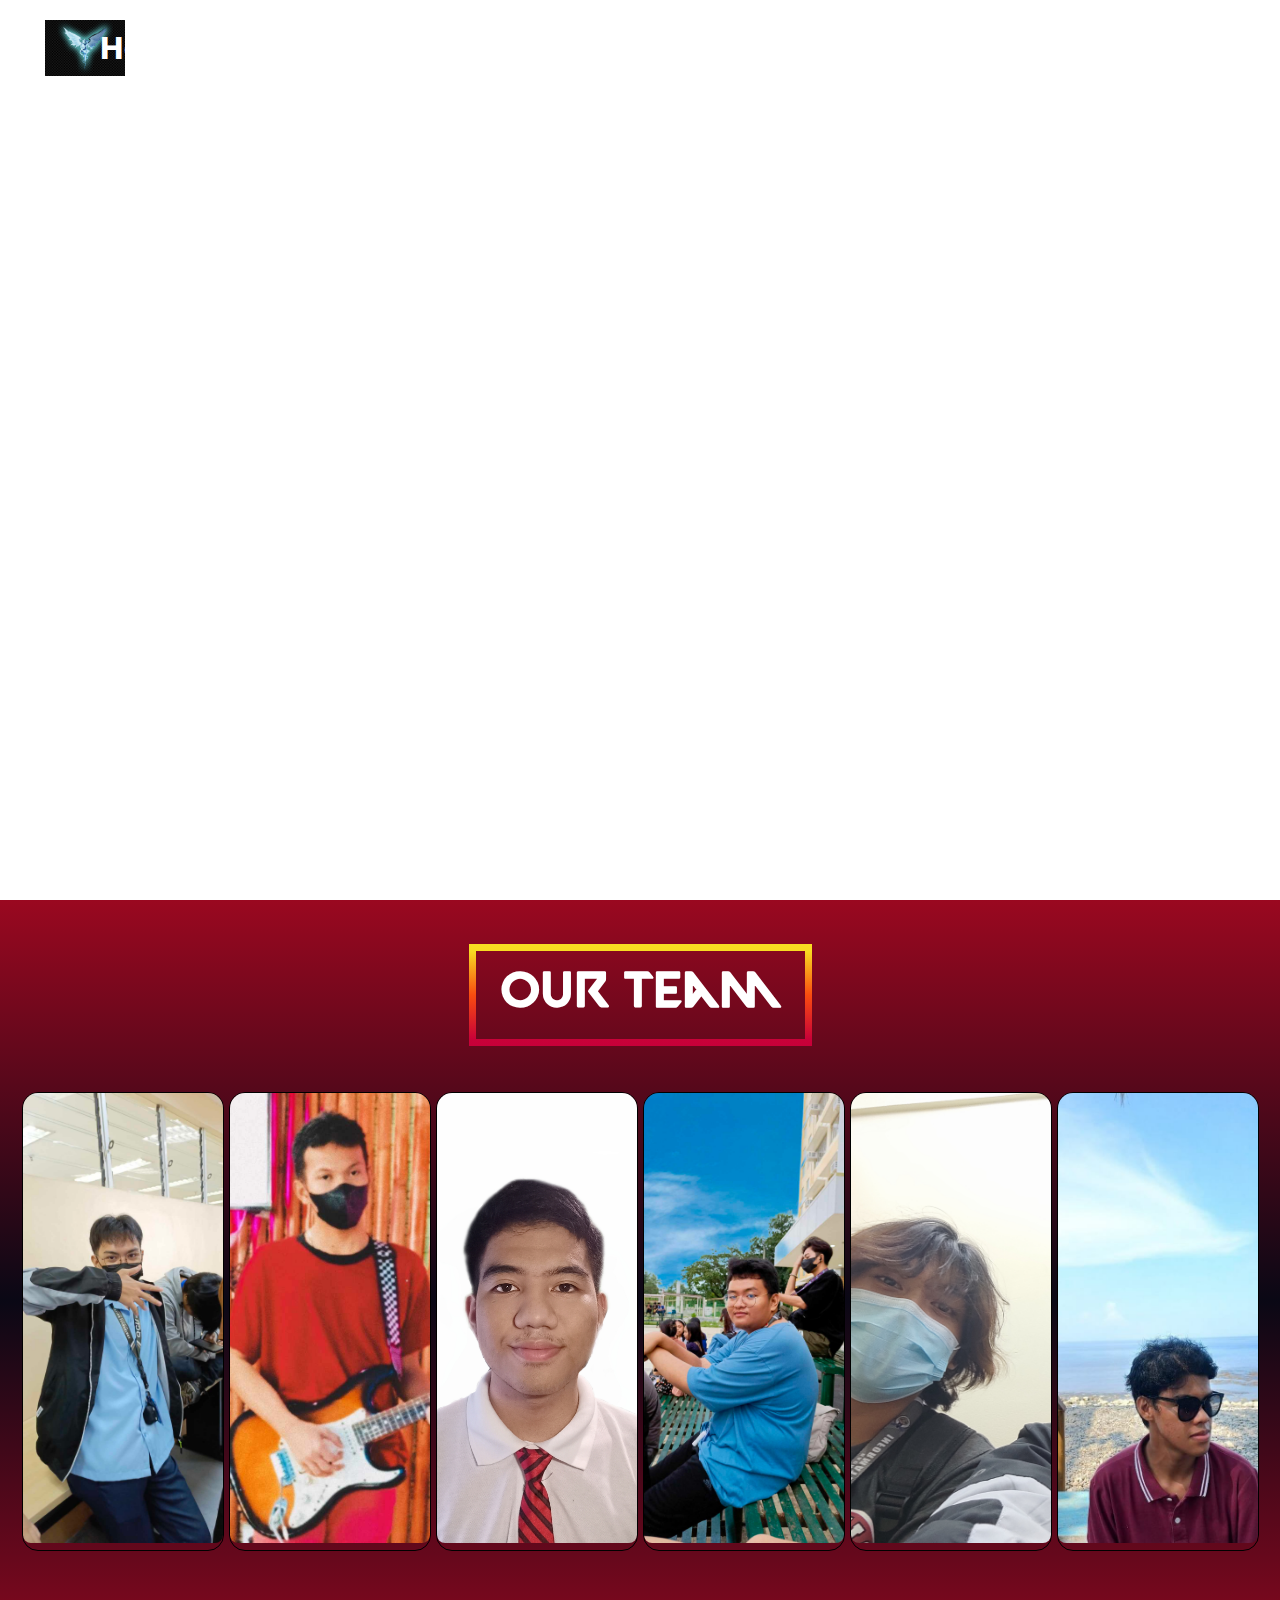
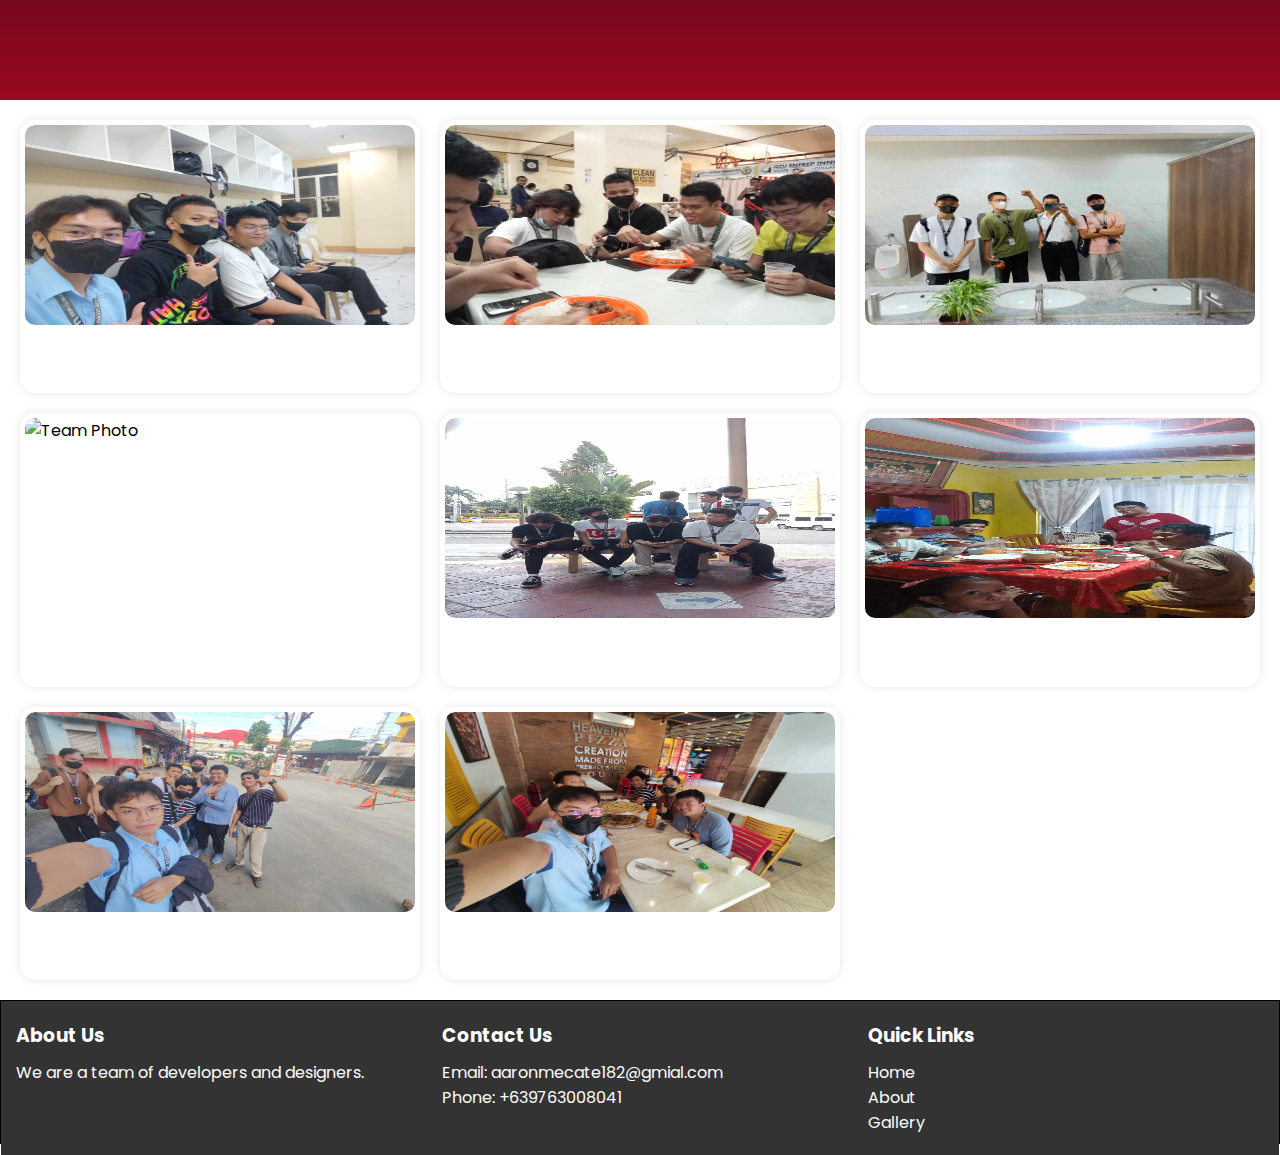
==== index.html @ fcbefc15 "first commit" ====
<!DOCTYPE html>
<html lang="en">
<head>
    <meta charset="UTF-8">
    <meta name="viewport" content="width=device-width, initial-scale=1.0">
    <title>Hoodlum & Saints</title>
    <link rel="stylesheet" href="style.css">
    <link rel="preconnect" href="https://fonts.googleapis.com">
    <link rel="preconnect" href="https://fonts.gstatic.com" crossorigin>
    <link rel="preconnect" href="https://fonts.googleapis.com">
    <link rel="preconnect" href="https://fonts.gstatic.com" crossorigin>
    <link href="https://fonts.googleapis.com/css2?family=Poppins:wght@400;500;600;700&display=swap" rel="stylesheet">
    <link href="https://fonts.googleapis.com/css2?family=Roboto&display=swap" rel="stylesheet">
    <link rel="preconnect" href="https://fonts.googleapis.com">
    <link rel="preconnect" href="https://fonts.gstatic.com" crossorigin>
    <link href="https://fonts.googleapis.com/css2?family=Merriweather+Sans:wght@400;500;600;700&display=swap" rel="stylesheet">
</head>
<body>
  <header>
    <img class="icon" src="images/angeldemon.png" alt="">
    <h2 class="logo">Hoodlum & Saints</h2>
    <nav class="navigation">
      <a href="#homepage">Home</a>
      <a href="#us">About</a>
      <a href="#gallery">Gallery</a>
    </nav>
  </header>
    <div class="homepage" id="homepage">
       <h1> "A good friend is like a four-leaf clover; hard to find and lucky to have."</h1>
       <a href="#us"><button class="btn">Members &check;</button></a>
    </div>
    <div class="aboutus">
        <div class="team">
            <h1>Our Team</h1>
        </div>
        <div id="us" class="containerMembers">
            <div class="members"><a href="members/aaron/loading.html" target="_blank"><img class="person" src="images/aaron.jpg" alt="Aaron"><span class="name">Aaron Mecate</span></a></div>
            <div class="members"><a href="members/ryan/ryan.html" target="_blank"><img class="person" src="images/ryan.jpg" alt="Ryan"><span class="name">Ryan Domer</span></a></div>
            <div class="members"><a href="members/gabo/santiago.html" target="_blank"><img class="person" src="members/gabo/SANTIAGO, DOMINGO GABRIEL S..jpg" alt="Gab"><span class="name">Gabriel Santiago</span></a></div>
            <div class="members"><a href="members/elijah/Portfolio.html" target="_blank"><img class="person" src="images/elijah.jpg" alt="Elijah"><span class="name">Elijah Regan Broncano</span></a></div>
            <div class="members"><a href="members/vince/vince.html" target="_blank"><img class="person" src="images/vince.jpg" alt="Jose"><span class="name">Vince Joseph Vargas</span></a></div>
            <div class="members"><a href="members/onesimus/final.html" target="_blank"><img class="person" src="members/onesimus/onesimus.jpg" alt="Onesimus"><span class="name">Onesimus Dela Cruz</span></a></div>
        </div>
    </div>
    <div class="gallery" id="gallery">
    </div>
</div>
    <div class="footer">
        <footer>
            <div class="footer-info">
              <h3>About Us</h3>
              <p>We are a team of developers and designers.</p>
            </div>
            <div class="footer-contact">
              <h3>Contact Us</h3>
              <p>Email: aaronmecate182@gmial.com</p>
              <p>Phone: +639763008041</p>
            </div>
            <div class="footer-links">
              <h3>Quick Links</h3>
              <ul>
                <li><a href="#homepage">Home</a></li>
                <li><a href="#us">About</a></li>
                <li><a href="#gallery">Gallery</a></li>
              </ul>
            </div>
         </footer>
    </div>
    <script src="gallery.js" defer></script>
</body>
</html>
---- style.css ----
@font-face {
  font-family: 'valorant';
  src: url(fonts/valorant/Valorant\ Font.ttf);
}
* {
  margin: 0;
  padding: 0;
  box-sizing: border-box;
  font-family: 'Poppins', sans-serif;
}
body {
  overflow-x: hidden;
}
/*navbat*/
header {
  position: absolute;
  top: 0;
  left: 0;
  width: 100%;
  padding: 20px 100px;
  display: flex;
  justify-content: space-between;
  align-items: center;
  z-index: 102;
}
.icon {
  width: 80px;
  filter:invert(1);
  transform: translateX(-55px);
}
.logo {
  font-size: 2em;
  color: #fff;
  user-select: none;
  transform: translate(-280px);
}
.navigation {
  transform: translateX(40px);
}
.navigation a {
  position: relative;
  font-size: 1.1em;
  color: white;
  text-decoration: none;
  font-weight: 600;
  margin-left: 40px;
}
.navigation a::after {
  content: '';
  position: absolute;
  left: 0;
  bottom: -6px;
  width: 100%;
  height: 3px;
  background: #fff;
  border-radius: 5px;
  transform-origin: right;
  transform: scaleX(0);
  transition: transform .5s;
}
.navigation a:hover::after {
  transform: scaleX(1);
  transform-origin: left;
}
.navigation .btnLogin-popup {
  width: 130px;
  height: 50px;
  background: transparent;
  border: 2px solid;
  outline: none;
  border-radius: 6px;
  cursor: pointer;
  font-size: 1.1em;
  color: #fff;
  font-weight: 500;
  margin-left: 40px;
  transition: .5s;
}
.navigation .btnLogin-popup:hover {
  background: #fff;
  color: #9a0820;
}
/*homepage*/
.homepage {
  width: 100vw;
  height: 100vh;
  background: no-repeat url(https://img.freepik.com/free-photo/red-black-brush-stroke-banner-background-perfect-canva_1361-3597.jpg?w=1060&t=st=1701421101~exp=1701421701~hmac=49497edac5bc8b36e70562c91414c0e33440c23a07aa59e0a8ed667af51b54f5);
  background-size: cover;
  position: relative;
  z-index: -1;
}
.homepage::before {
  content: '';
  position: absolute;
  bottom: 0;
  width: 100%;
  height: 100px;
  z-index: 11;
}
.homepage h1 {
  position: absolute;
  color: rgb(248, 222, 222);
  top: 32%;
  left: 49%;
  font-size: 3em;
  font-family: 'Merriweather Sans', sans-serif;
  width:  600px;
  opacity: 0;
  animation-fill-mode: forwards;
  animation-name: fadeIn;
  animation-duration: 1s;
  animation-delay: 0.50s;
  user-select: none;
}
.btn {
  width: 130px;
  height: 50px;
  background: transparent;
  border: 2px solid ;
  outline: none;
  border-radius: 6px;
  cursor: pointer;
  font-size: 1.1em;
  color: #fff;
  font-weight: 500;
  margin-left: 40px;
  transition: .5s;
  position: absolute;
  bottom: 22%;
  right: 25%;
  animation-fill-mode: forwards;
  animation-name: fadeIn;
  animation-duration: 1s;
  animation-delay: 1.50s;
  opacity: 0;
}
.btn:hover {
  background: #fff;
  color: #9a0820;
}
@keyframes fadeIn {
  to {
      opacity: 1;
  }
}
/*about us*/
.aboutus{
  width: 100vw;
  height: 800px;
  display: flex;
  flex-direction: column;
  justify-content: center;
  align-items: center;
  background: linear-gradient(rgb(154,8,32),#0a0815, #9a0820);
  background-size: cover;
}
.gallery {
  border: 1px solid black;
  width: 100%;
  height: 100vh;
}
.footer{
  border: 1px solid black;
  height: 9rem;
}
/*ABOUT US*/
.containerMembers {
  margin-top: 25px;
  display: flex;
  justify-content: center;
  align-items: center;
  width: 93%;
  height: 500px;
  gap: 5px;
  min-width: 100%;
}
.members {
  display: flex;
  overflow: hidden;
  border-radius: 16px;
  border: 1px solid black;
  transition: transform 0.3s ease-in-out, opacity 0.8s ease-in-out;
}
.members img {
  width: 200px;
  height: 450px;
  border-radius: 8px;
  object-fit: cover;
  transition: transform 0.8s ease-in-out, opacity 0.8s ease-in-out;
}
.members:hover {
  background-color: rgba(0, 0, 0, 0.5);
  position: relative;
  transition: transform 0.3s ease-in-out ,opacity 0.8s ease-in-out;
}
.members:hover img{
  transform: scale(1.5);
  background-color: black;
  opacity: 0.5;
}
.name {
  position: absolute;
  top: 50%;
  left: 50%;
  transform: translate(-50%, -50%);
  color: rgb(234, 234, 234);
  font-size: 24px;
  font-weight: 600;
  font-family: 'Poppins';
  text-align: center;
  transition: transform 0.8s ease-in-out, opacity 0.8s ease-in-out;
  opacity: 0;
  z-index: 1;
  user-select: none;
}
.members:hover .name {
  opacity: 1;
 }
.team {
  position: static;
  top: 0;
  margin-top: -85px;
  padding: 1rem 1.5rem;
  z-index: 1;
  border: 3px solid;
  border-image-slice: 1;
  border-width: 7px;
  border-image-source: linear-gradient(var(--angle), #C70039, #F94C10, #F8DE22);
  animation: 3s rotate linear infinite;
  -angle: 0deg;
}
@keyframes rotate {
  to {
      --angle: 360deg;
  }
}
@property --angle {
  syntax: '<angle>';
  initial-value: 0deg;
  inherits: false;
}
.team h1 {
  font-size: 50px;
  font-family: 'valorant';
  color: white;
}
/*GALLERY*/
#gallery {
  border: none;
  display: grid;
  grid-template-columns: repeat(3, 1fr);
  gap: 20px;
  padding: 20px;
}
.art-piece {
  box-shadow: 0 0 10px rgba(0, 0, 0, 0.1);
  overflow: hidden;
  width: 100%;
  animation: floatAnimation 3s infinite ease-in-out;
  border: 5px solid #fff;
  border-radius: 15px;
}
.art-piece:nth-child(odd) {
  animation-delay: 0.5s;
}
.art-piece:nth-child(even) {
  animation-delay: 1s;
}
@keyframes floatAnimation {
  0%, 100% {
      transform: translateY(0);
  }
  50% {
      transform: translateY(-10px);
  }
}
.art-piece img {
  width: 100%;
  height: auto;
  max-height: 200px;
  border-radius: 10px;
}
/*END OF GALLEY*/
/*footer*/
footer { 
  width: 100%;
  background-color: #333;
  padding: 20px 0;
  display: flex;
  justify-content: space-around;
  color: #fff;
 }
.footer-info, .footer-contact, .footer-links {
  flex: 1;
  padding: 0 15px;
 }
.footer-info h3, .footer-contact h3, .footer-links h3 {
  margin-bottom: 10px;
 }
.footer-links ul {
  list-style-type: none;
  padding: 0;
 }
.footer-links li a {
  color: #fff;
  text-decoration: none;
 }
.footer-links li a:hover {
  text-decoration: underline;
 }
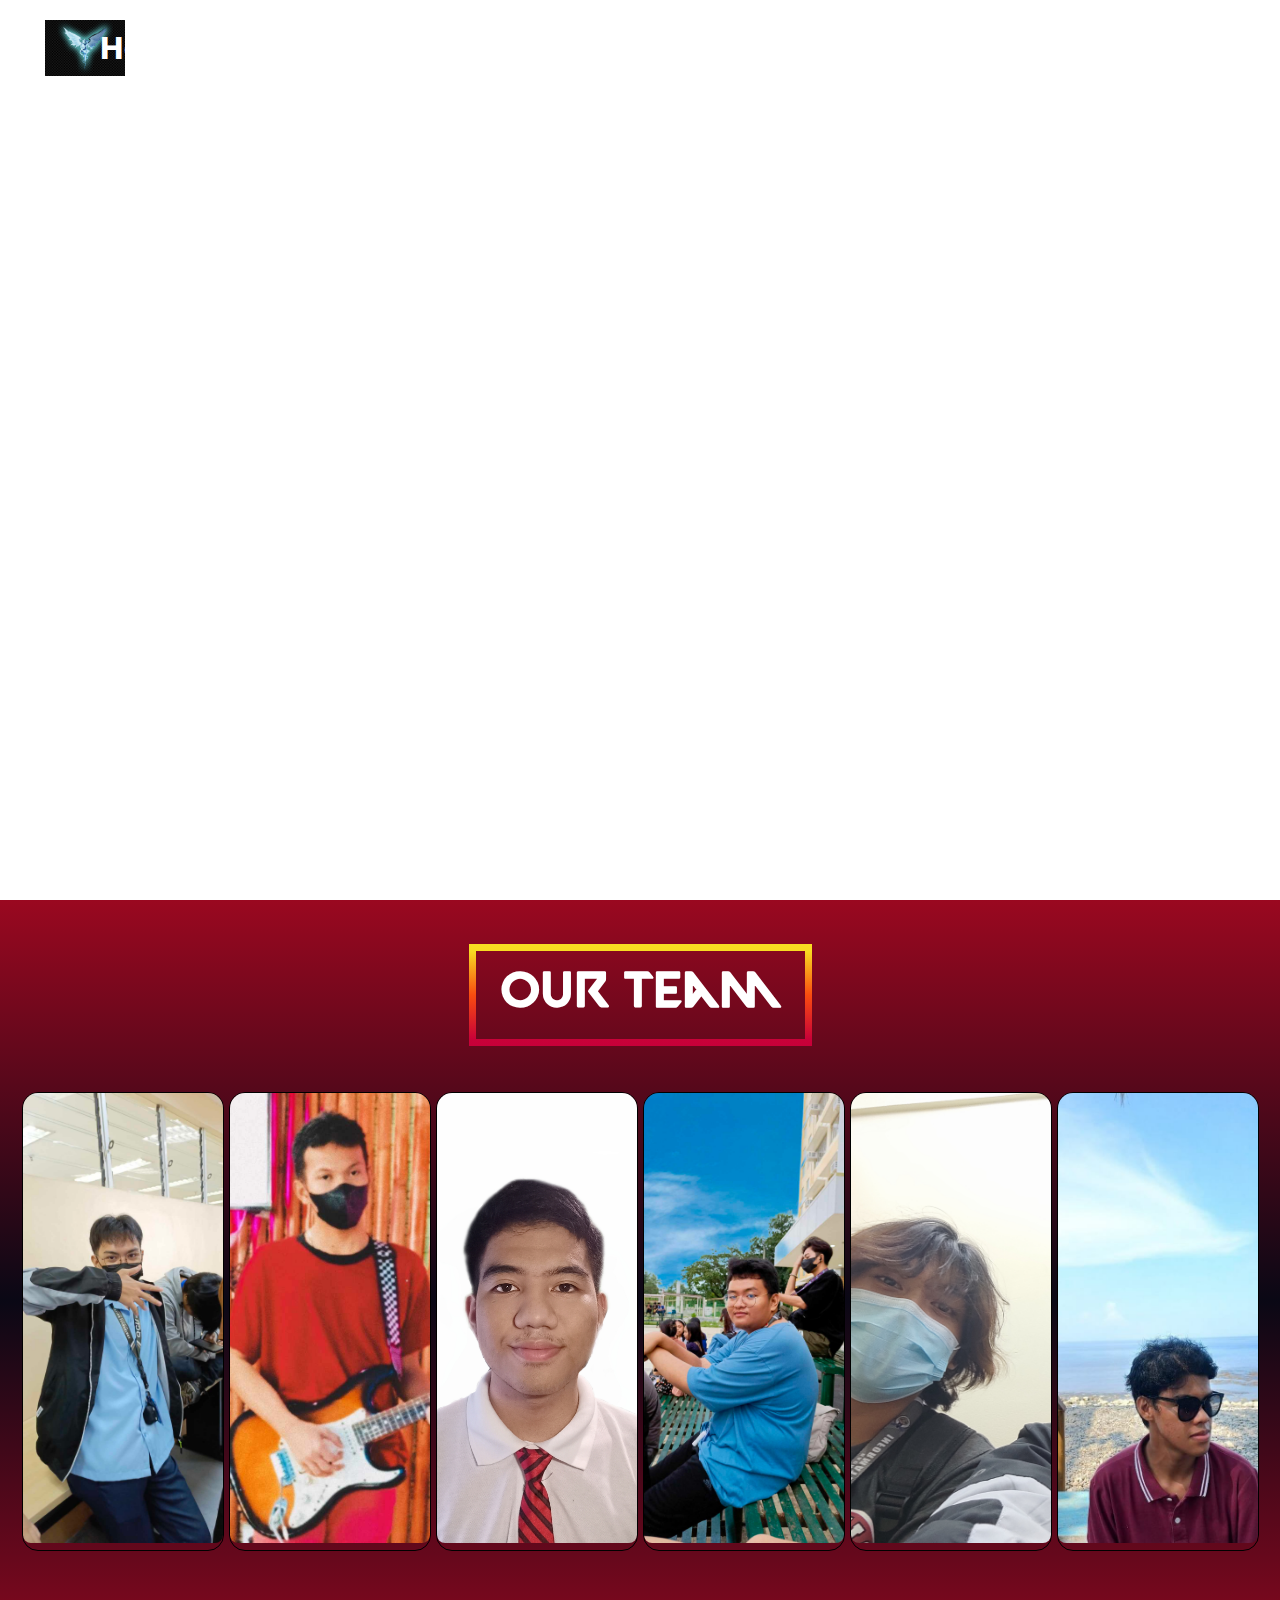
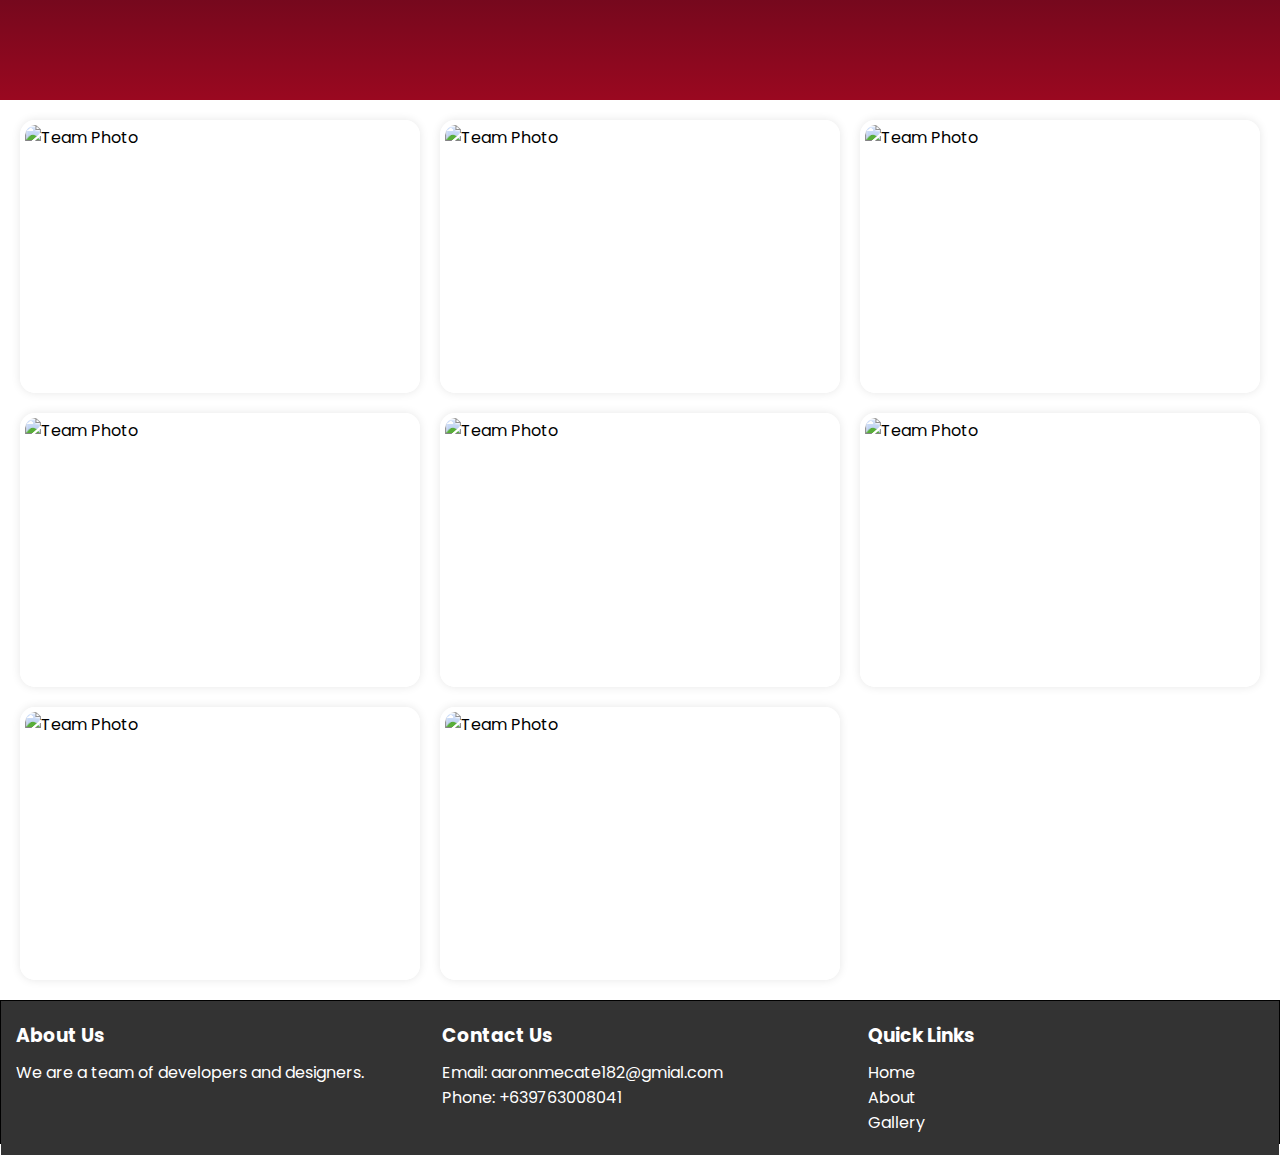
==== commit f94b4cec: "third" ====
--- a/index.html
+++ b/index.html
@@ -66,6 +66,6 @@
             </div>
          </footer>
     </div>
-    <script src="gallery.js" defer></script>
+    <script src="/Group/Group/gallery.js" defer></script>
 </body>
 </html>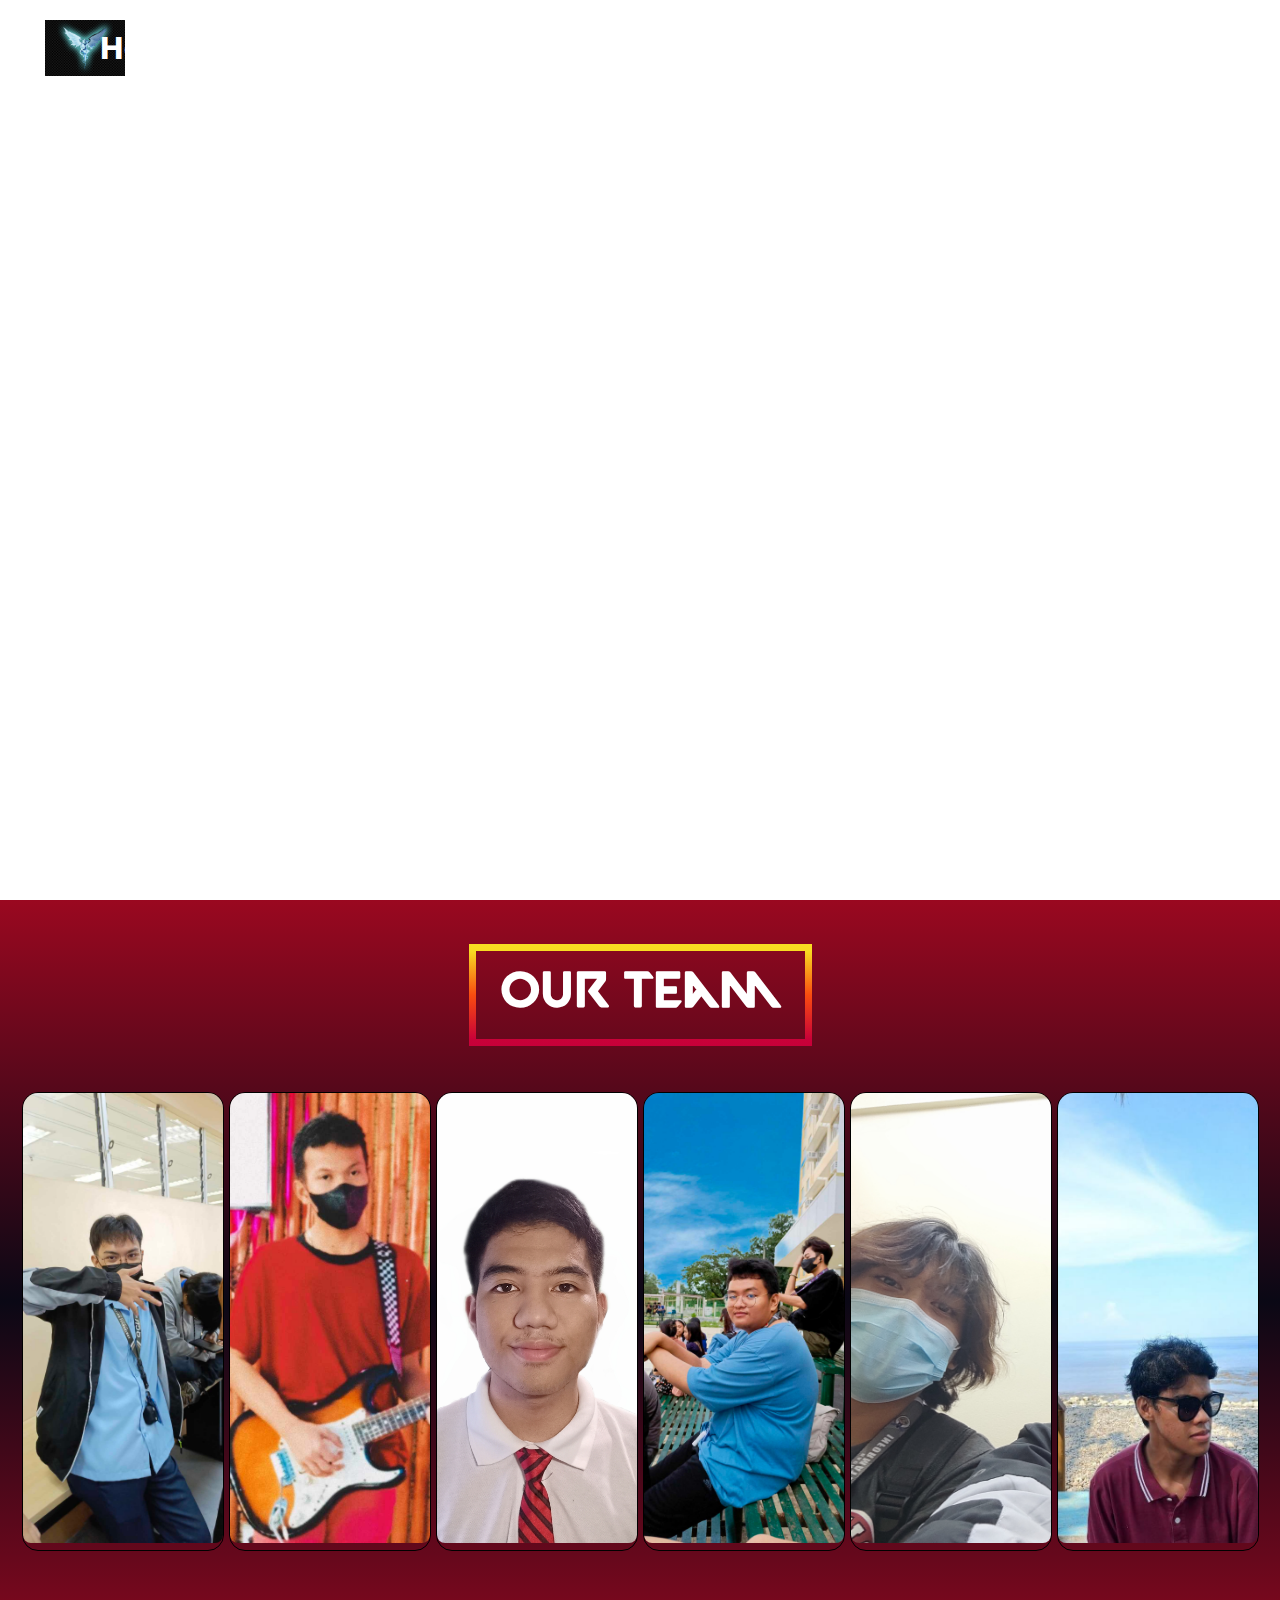
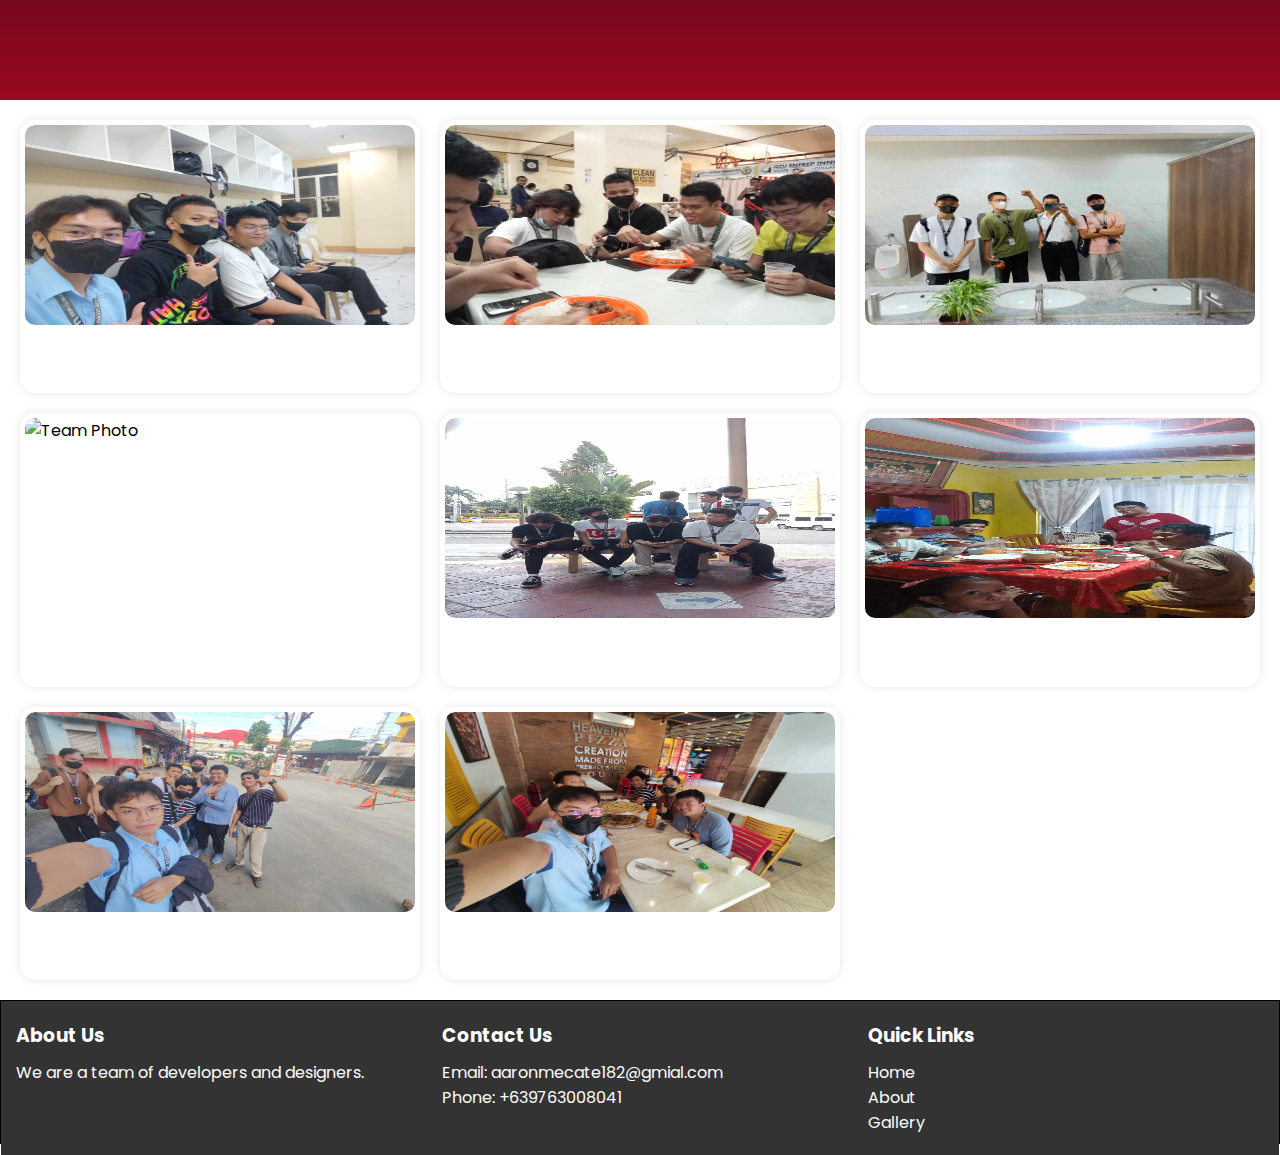
==== commit 9d7359bd: "fourth" ====
--- a/index.html
+++ b/index.html
@@ -66,6 +66,6 @@
             </div>
          </footer>
     </div>
-    <script src="/Group/Group/gallery.js" defer></script>
+    <script src="gallery.js" defer></script>
 </body>
 </html>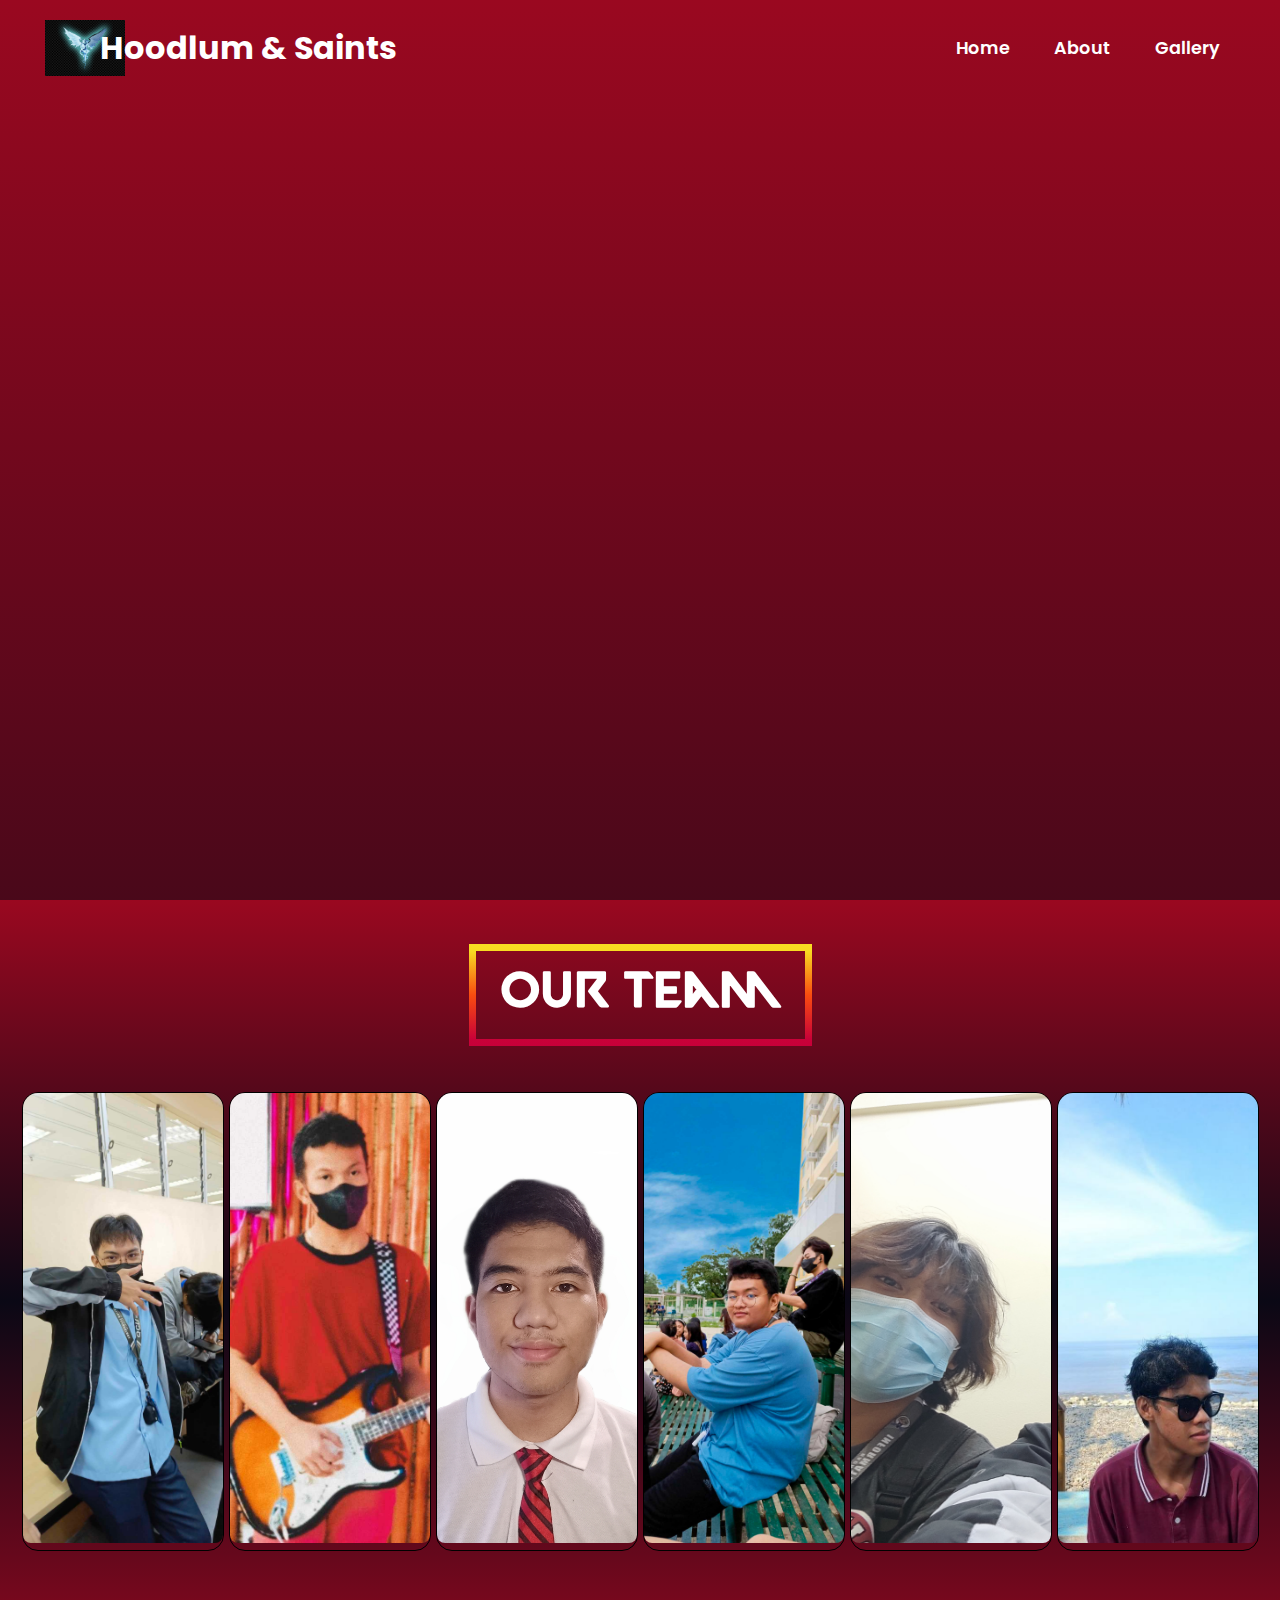
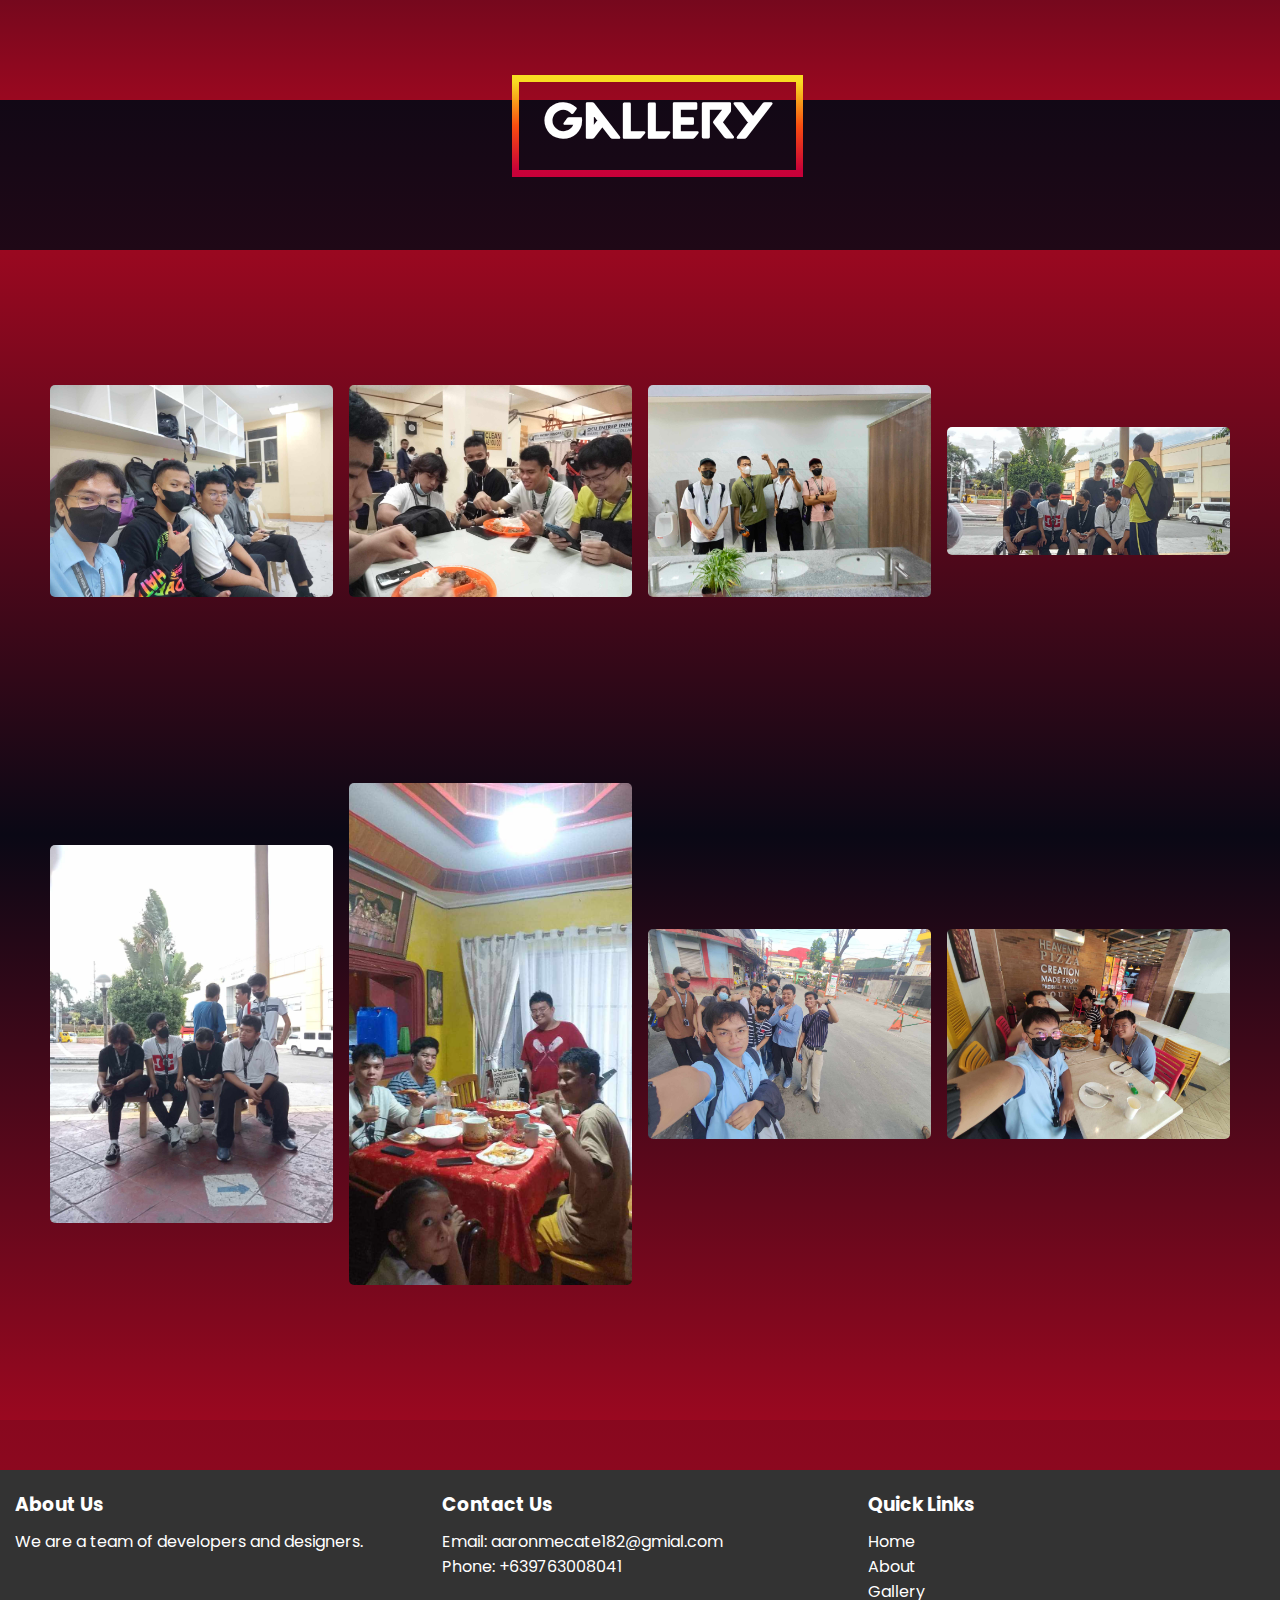
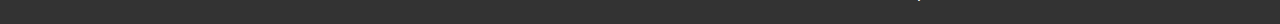
==== commit e78d2665: "fith" ====
--- a/index.html
+++ b/index.html
@@ -42,7 +42,34 @@
             <div class="members"><a href="members/onesimus/final.html" target="_blank"><img class="person" src="members/onesimus/onesimus.jpg" alt="Onesimus"><span class="name">Onesimus Dela Cruz</span></a></div>
         </div>
     </div>
-    <div class="gallery" id="gallery">
+    <div class="gallery">
+      <h2 class="galleria">Gallery</h2>
+      <div class="grid-wrapper">
+        <div class="groupImgContain">
+          <img src="images/Group1.jpg" class="groupimg">
+        </div>
+        <div class="groupImgContain">
+          <img src="images/Group2.jpg" class="groupimg">
+        </div>
+        <div class="groupImgContain">
+          <img src="images/Group3.jpg" class="groupimg">
+        </div>
+        <div class="groupImgContain">
+          <img src="images/group4.jpg" class="groupimg">
+        </div>
+        <div class="groupImgContain">
+          <img src="images/Group5.jpg" class="groupimg" id="five">
+        </div>
+        <div class="groupImgContain">
+          <img src="images/Group6.jpg" class="groupimg">
+        </div>
+        <div class="groupImgContain">
+          <img src="images/Group7.jpg" class="groupimg">
+        </div>
+        <div class="groupImgContain">
+          <img src="images/Group8.jpg" class="groupimg">
+        </div>
+      </div>
     </div>
 </div>
     <div class="footer">
--- a/style.css
+++ b/style.css
@@ -10,8 +10,9 @@
 }
 body {
   overflow-x: hidden;
-}
-/*navbat*/
+    background: linear-gradient(rgb(154,8,32),#0a0815, #9a0820);
+}
+/*navbar*/
 header {
   position: absolute;
   top: 0;
@@ -21,7 +22,7 @@
   display: flex;
   justify-content: space-between;
   align-items: center;
-  z-index: 102;
+  z-index: 10;
 }
 .icon {
   width: 80px;
@@ -95,7 +96,7 @@
   bottom: 0;
   width: 100%;
   height: 100px;
-  z-index: 11;
+  z-index: 9;
 }
 .homepage h1 {
   position: absolute;
@@ -154,15 +155,6 @@
   background: linear-gradient(rgb(154,8,32),#0a0815, #9a0820);
   background-size: cover;
 }
-.gallery {
-  border: 1px solid black;
-  width: 100%;
-  height: 100vh;
-}
-.footer{
-  border: 1px solid black;
-  height: 9rem;
-}
 /*ABOUT US*/
 .containerMembers {
   margin-top: 25px;
@@ -245,46 +237,63 @@
   color: white;
 }
 /*GALLERY*/
-#gallery {
-  border: none;
+.galleria {
+  position: absolute;
+  left: 40%;
+  top: -15%;
+  z-index: 12;
+  font-size: 50px;
+  font-family: 'valorant';
+  color: white;
+  text-align: center;
+  color: white;
+  padding: 1rem 1.5rem;
+  z-index: 1;
+  border: 3px solid;
+  border-image-slice: 1;
+  border-width: 7px;
+  border-image-source: linear-gradient(var(--angle), #C70039, #F94C10, #F8DE22);
+  animation: 3s rotate linear infinite;
+  -angle: 0deg;
+}
+.gallery {
+  position: relative;
+  margin-top: 150px;
+  width: 100vw;
+  height: 130vh;
+  padding: 50px;
+  background: linear-gradient(rgb(154,8,32),#0a0815, #9a0820);
+}
+.groupimg {
+  max-width: 100%;
+  height: auto;
+  vertical-align: middle;
+  display: inline-block;
+}
+.grid-wrapper , .groupImgCoontain {
+  display: flex;
+  justify-content: center;
+  align-items: center;
+}
+.grid-wrapper, .groupImgCoontain, .groupimg {
+  width: 100%;
+  height: 100%;
+  object-fit: cover;
+  border-radius: 5px;
+}
+.grid-wrapper {
   display: grid;
-  grid-template-columns: repeat(3, 1fr);
-  gap: 20px;
-  padding: 20px;
-}
-.art-piece {
-  box-shadow: 0 0 10px rgba(0, 0, 0, 0.1);
-  overflow: hidden;
-  width: 100%;
-  animation: floatAnimation 3s infinite ease-in-out;
-  border: 5px solid #fff;
-  border-radius: 15px;
-}
-.art-piece:nth-child(odd) {
-  animation-delay: 0.5s;
-}
-.art-piece:nth-child(even) {
-  animation-delay: 1s;
-}
-@keyframes floatAnimation {
-  0%, 100% {
-      transform: translateY(0);
-  }
-  50% {
-      transform: translateY(-10px);
-  }
-}
-.art-piece img {
-  width: 100%;
-  height: auto;
-  max-height: 200px;
-  border-radius: 10px;
+  grid-gap: 1rem;
+  grid-template-columns: repeat(auto-fit, minmax(250px, 1fr));
+  grid-auto-rows: auto;
+  grid-auto-flow: dense;
 }
 /*END OF GALLEY*/
 /*footer*/
 footer { 
-  width: 100%;
+  width: 100vw;
   background-color: #333;
+  margin-top: 50px;
   padding: 20px 0;
   display: flex;
   justify-content: space-around;
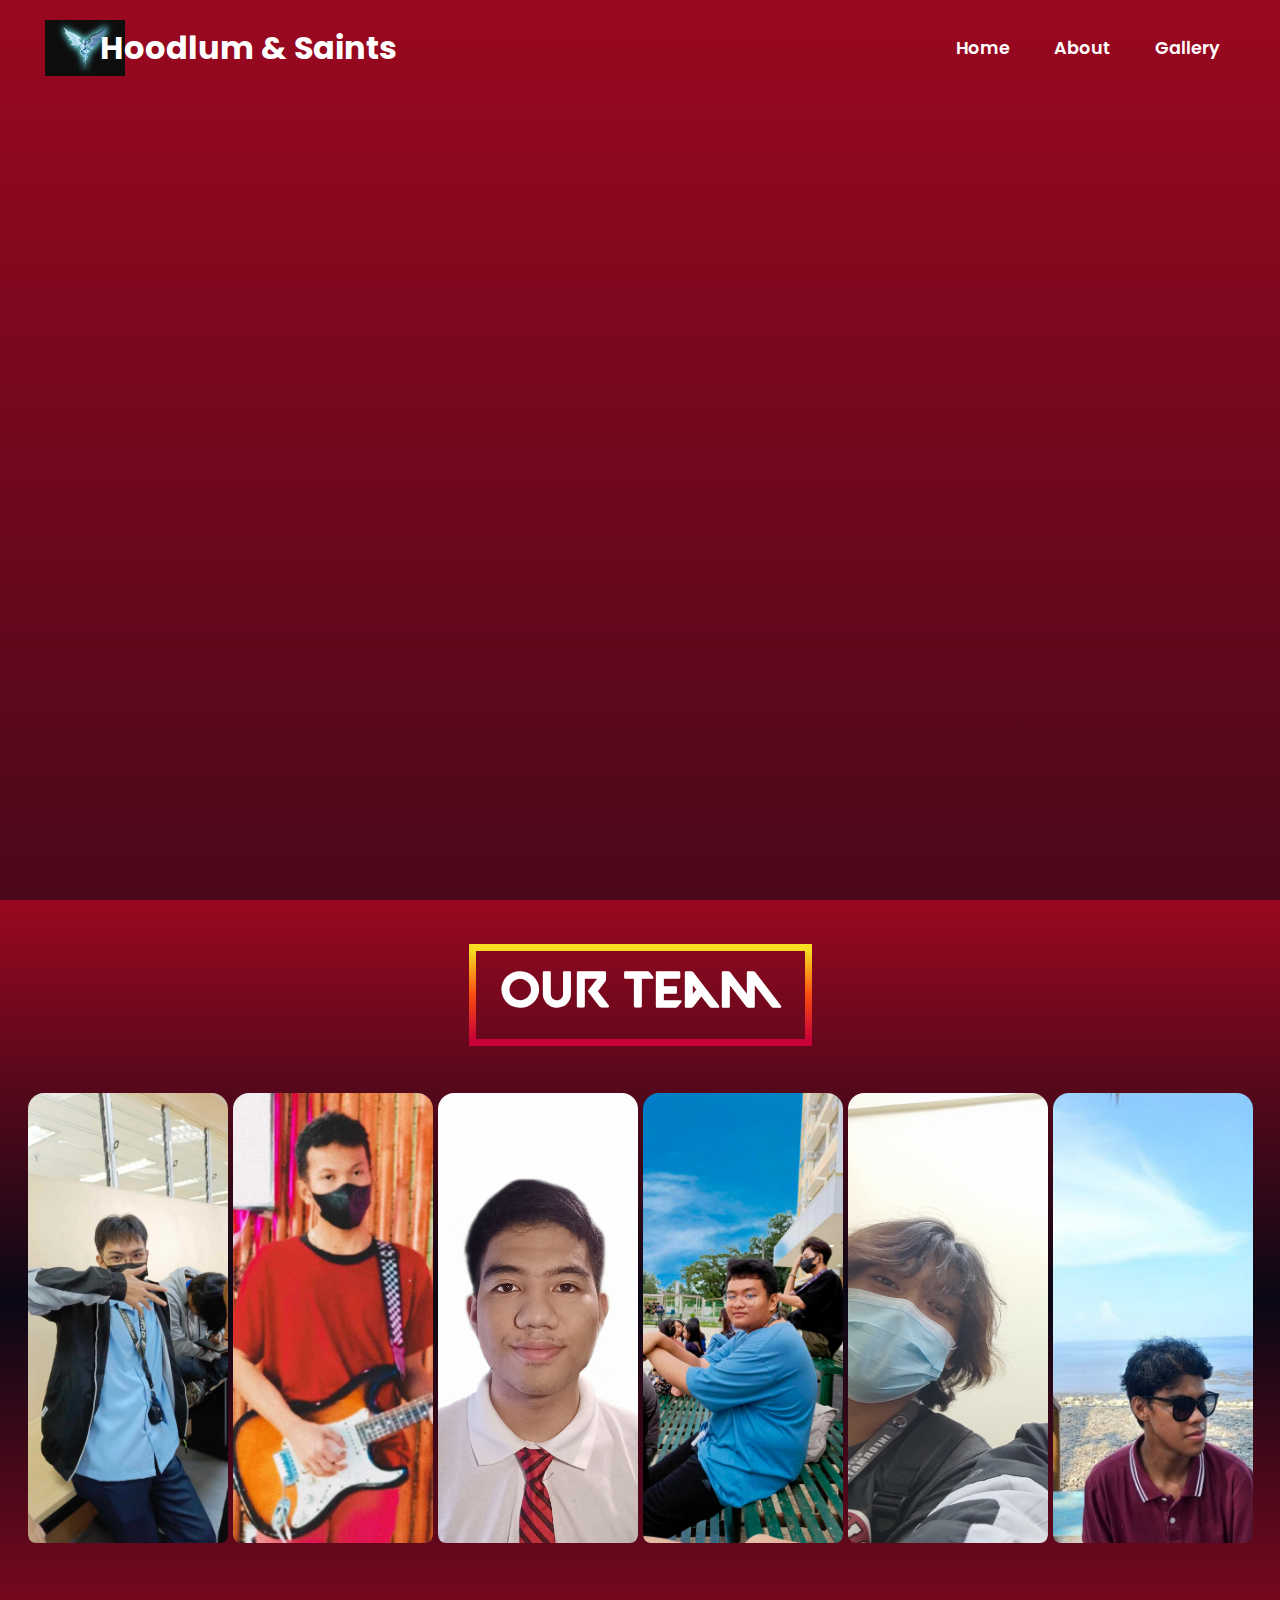
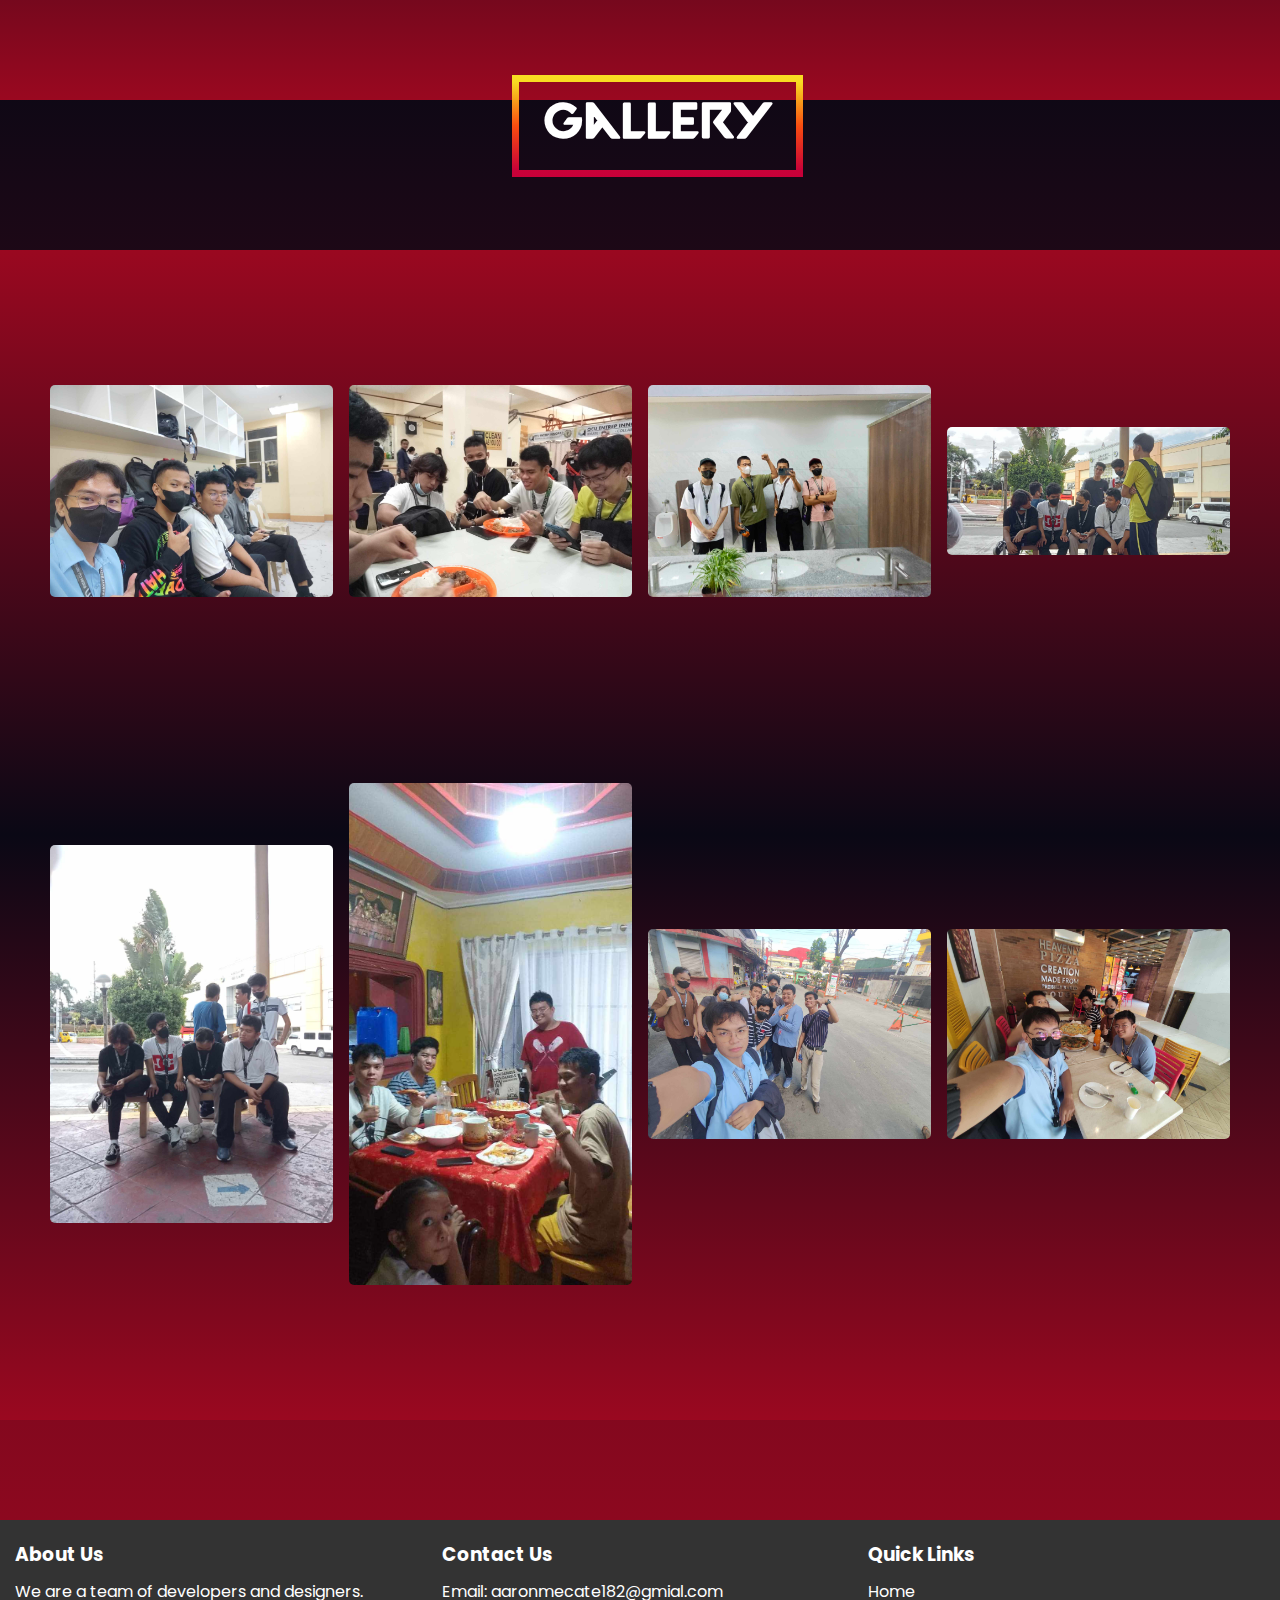
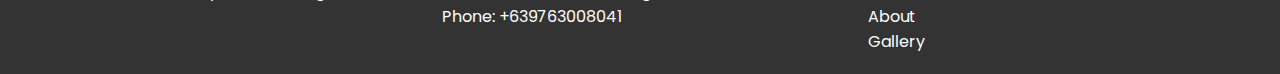
==== commit 2e607d5d: "done and done" ====
--- a/index.html
+++ b/index.html
@@ -93,6 +93,5 @@
             </div>
          </footer>
     </div>
-    <script src="gallery.js" defer></script>
 </body>
 </html>--- a/style.css
+++ b/style.css
@@ -169,8 +169,7 @@
 .members {
   display: flex;
   overflow: hidden;
-  border-radius: 16px;
-  border: 1px solid black;
+  border-radius: 16px; 
   transition: transform 0.3s ease-in-out, opacity 0.8s ease-in-out;
 }
 .members img {
@@ -293,7 +292,7 @@
 footer { 
   width: 100vw;
   background-color: #333;
-  margin-top: 50px;
+  margin-top: 100px;
   padding: 20px 0;
   display: flex;
   justify-content: space-around;
